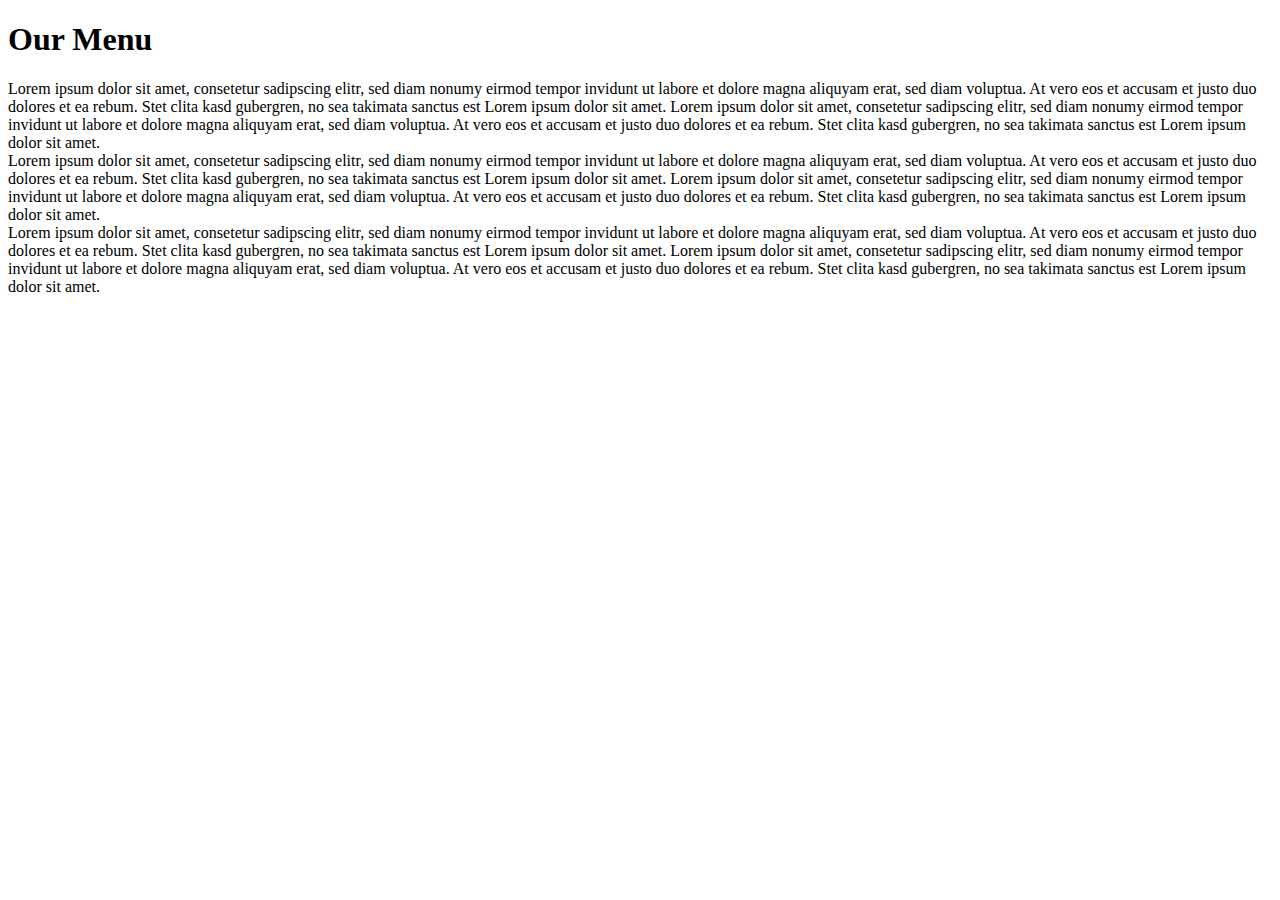
==== mod2_solution/index.html @ fbff0063 "added sections to Module 2 Assignment" ====
<!DOCTYPE html>
<html>
    <head>
        <meta charset="utf-8">
        <title>Module Assignment 2</title>
    </head>
    <body>
        <h1>Our Menu</h1>
        <section id="section1">
            Lorem ipsum dolor sit amet, consetetur sadipscing elitr,
            sed diam nonumy eirmod tempor invidunt ut labore et dolore 
            magna aliquyam erat, sed diam voluptua. At vero eos et accusam 
            et justo duo dolores et ea rebum. Stet clita kasd gubergren, no sea 
            takimata sanctus est Lorem ipsum dolor sit amet. Lorem ipsum 
            dolor sit amet, consetetur sadipscing elitr, sed diam nonumy eirmod 
            tempor invidunt ut labore et dolore magna aliquyam erat, sed diam
            voluptua. At vero eos et accusam et justo duo dolores et ea rebum. 
            Stet clita kasd gubergren, no sea takimata sanctus est Lorem ipsum dolor sit amet.
        </section>
        <section id="section2">
            Lorem ipsum dolor sit amet, consetetur sadipscing elitr,
            sed diam nonumy eirmod tempor invidunt ut labore et dolore 
            magna aliquyam erat, sed diam voluptua. At vero eos et accusam 
            et justo duo dolores et ea rebum. Stet clita kasd gubergren, no sea 
            takimata sanctus est Lorem ipsum dolor sit amet. Lorem ipsum 
            dolor sit amet, consetetur sadipscing elitr, sed diam nonumy eirmod 
            tempor invidunt ut labore et dolore magna aliquyam erat, sed diam
            voluptua. At vero eos et accusam et justo duo dolores et ea rebum. 
            Stet clita kasd gubergren, no sea takimata sanctus est Lorem ipsum dolor sit amet.
        </section>
        <section id="section3">
            Lorem ipsum dolor sit amet, consetetur sadipscing elitr,
            sed diam nonumy eirmod tempor invidunt ut labore et dolore 
            magna aliquyam erat, sed diam voluptua. At vero eos et accusam 
            et justo duo dolores et ea rebum. Stet clita kasd gubergren, no sea 
            takimata sanctus est Lorem ipsum dolor sit amet. Lorem ipsum 
            dolor sit amet, consetetur sadipscing elitr, sed diam nonumy eirmod 
            tempor invidunt ut labore et dolore magna aliquyam erat, sed diam
            voluptua. At vero eos et accusam et justo duo dolores et ea rebum. 
            Stet clita kasd gubergren, no sea takimata sanctus est Lorem ipsum dolor sit amet.
        </section>
    </body>
</html>
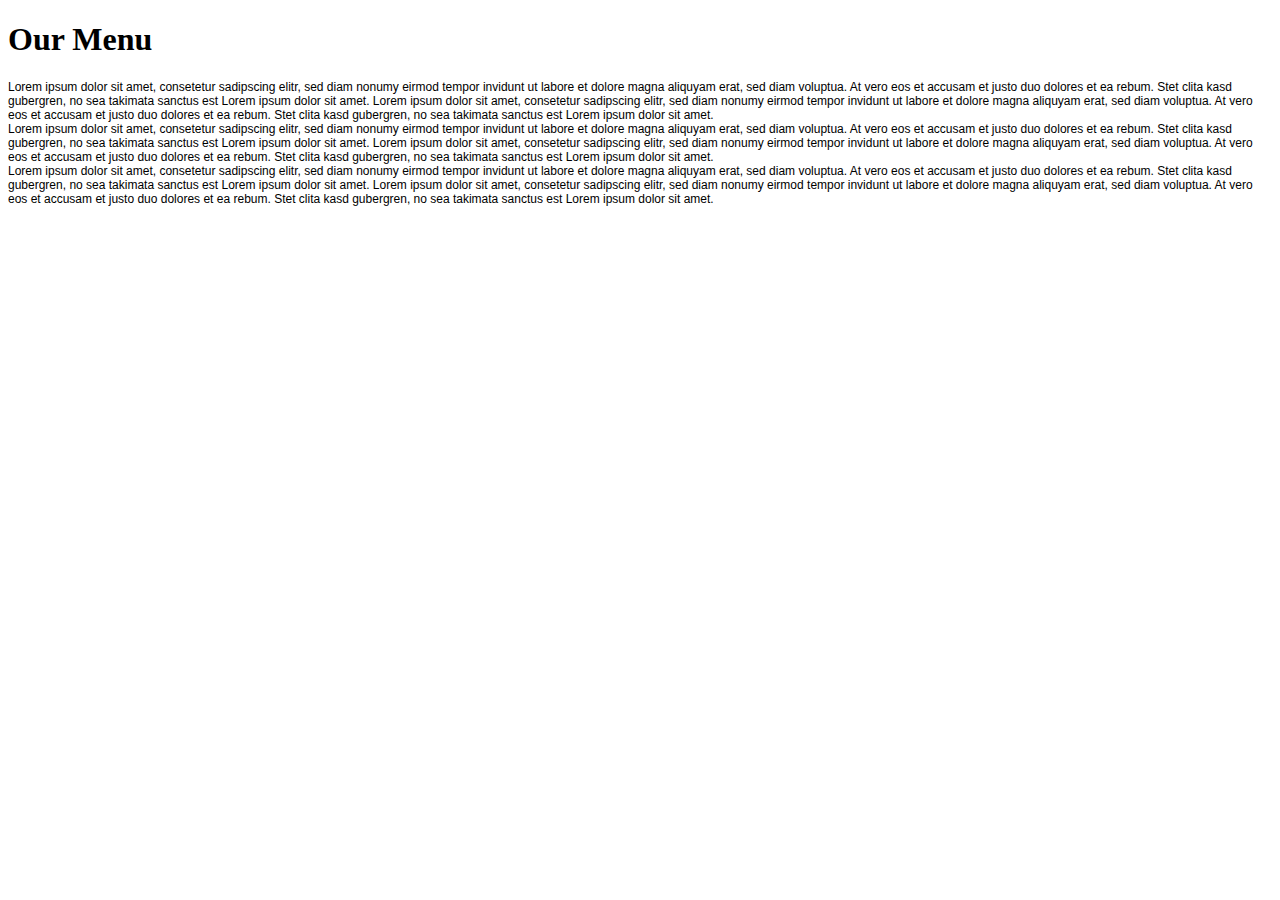
==== commit 8b02382e: "minor improvements to Module 2 Assignment" ====
--- a/mod2_solution/index.html
+++ b/mod2_solution/index.html
@@ -3,6 +3,7 @@
     <head>
         <meta charset="utf-8">
         <title>Module Assignment 2</title>
+        <link rel="stylesheet" href="./css/stylesheet.css"
     </head>
     <body>
         <h1>Our Menu</h1>
--- a/mod2_solution/css/stylesheet.css
+++ b/mod2_solution/css/stylesheet.css
@@ -0,0 +1,14 @@
+#section1{
+    font-family: Arial, Helvetica, sans-serif;
+    font-size: 0.75em;
+}
+
+#section2{
+    font-family: Arial, Helvetica, sans-serif;
+    font-size: 0.75em;
+}
+
+#section3{
+    font-family: Arial, Helvetica, sans-serif;
+    font-size: 0.75em;
+}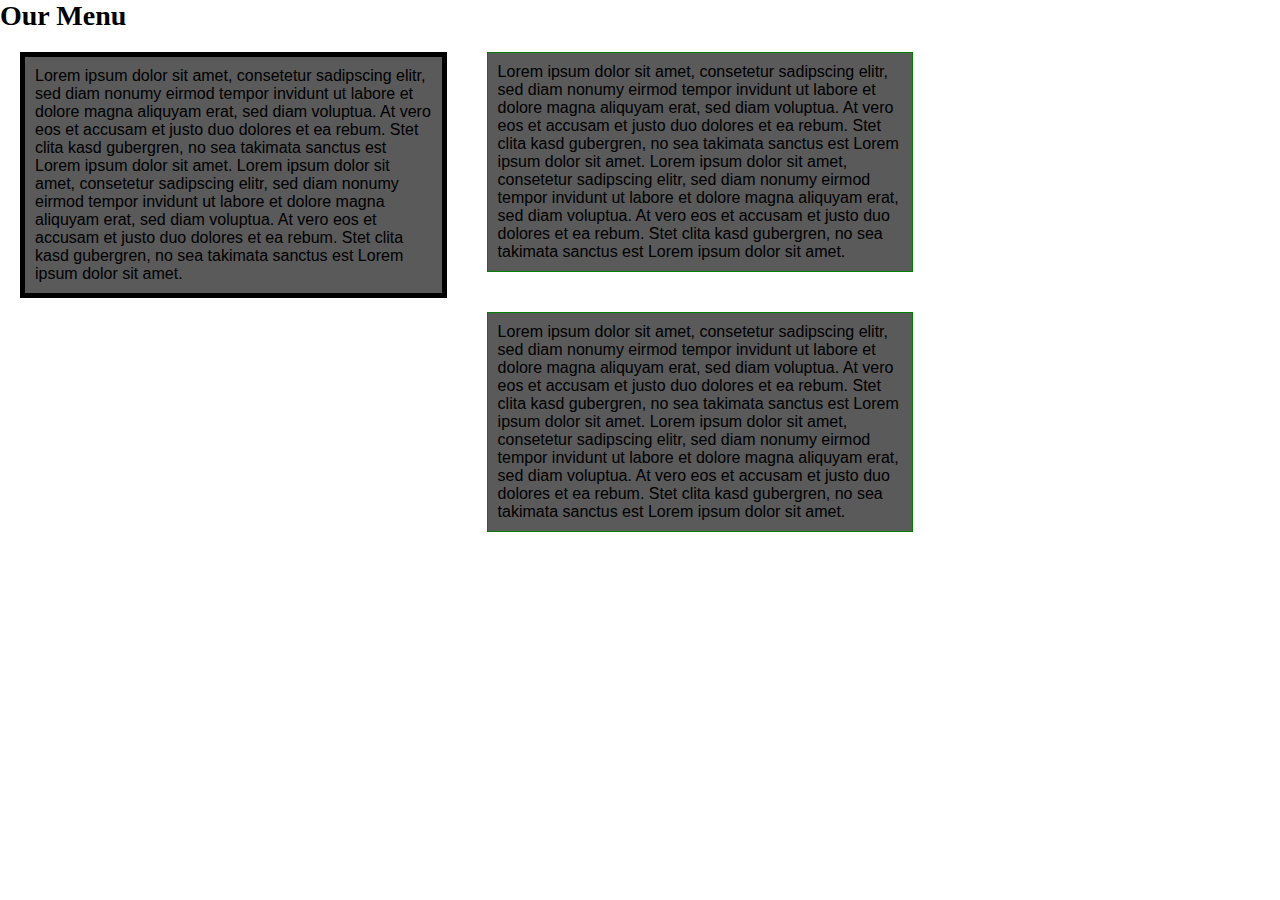
==== commit a872289e: "minor improvements to Module 2 Assignment" ====
--- a/mod2_solution/index.html
+++ b/mod2_solution/index.html
@@ -3,11 +3,11 @@
     <head>
         <meta charset="utf-8">
         <title>Module Assignment 2</title>
-        <link rel="stylesheet" href="./css/stylesheet.css"
+        <link rel="stylesheet" href="./css/stylesheet.css">
     </head>
     <body>
         <h1>Our Menu</h1>
-        <section id="section1">
+        <section id="section1"; class="col-lg-4 col-md-6 col-s-12">
             Lorem ipsum dolor sit amet, consetetur sadipscing elitr,
             sed diam nonumy eirmod tempor invidunt ut labore et dolore 
             magna aliquyam erat, sed diam voluptua. At vero eos et accusam 
@@ -18,7 +18,7 @@
             voluptua. At vero eos et accusam et justo duo dolores et ea rebum. 
             Stet clita kasd gubergren, no sea takimata sanctus est Lorem ipsum dolor sit amet.
         </section>
-        <section id="section2">
+        <section id="section2"; class="col-lg-4 col-md-6 col-s-12">
             Lorem ipsum dolor sit amet, consetetur sadipscing elitr,
             sed diam nonumy eirmod tempor invidunt ut labore et dolore 
             magna aliquyam erat, sed diam voluptua. At vero eos et accusam 
@@ -29,7 +29,7 @@
             voluptua. At vero eos et accusam et justo duo dolores et ea rebum. 
             Stet clita kasd gubergren, no sea takimata sanctus est Lorem ipsum dolor sit amet.
         </section>
-        <section id="section3">
+        <section id="section3"; class="col-lg-4 col-md-12 col-s-12">
             Lorem ipsum dolor sit amet, consetetur sadipscing elitr,
             sed diam nonumy eirmod tempor invidunt ut labore et dolore 
             magna aliquyam erat, sed diam voluptua. At vero eos et accusam 
--- a/mod2_solution/css/stylesheet.css
+++ b/mod2_solution/css/stylesheet.css
@@ -1,14 +1,173 @@
-#section1{
-    font-family: Arial, Helvetica, sans-serif;
-    font-size: 0.75em;
+* {
+    box-sizing: border-box;
+    margin: 0;
+    padding: 0;
+  }
+
+h1 {
+    font-size: 175%;
 }
 
-#section2{
+#section1 {
+    border: 5px solid black;
+    margin: 20px;
+    padding: 10px;
     font-family: Arial, Helvetica, sans-serif;
-    font-size: 0.75em;
+    font-size: 100%;
+    background-color: #5A5A5A;
 }
 
-#section3{
+#section2 {
+    margin: 20px;
+    padding: 10px;
     font-family: Arial, Helvetica, sans-serif;
-    font-size: 0.75em;
+    font-size: 100%;
+    background-color: #5A5A5A;
+}
+
+#section3 {
+    margin: 20px;
+    padding: 10px;
+    font-family: Arial, Helvetica, sans-serif;
+    font-size: 100%;
+    background-color: #5A5A5A;
+}
+
+/* Responsive Design Framework*/
+
+@media (min-width: 992px) {
+    .col-lg-1, .col-lg-2, .col-lg-3, .col-lg-4, .col-lg-5, .col-lg-6, .col-lg-7, .col-lg-8, .col-lg-9,
+    .col-lg-10, .col-lg-11, .col-lg-12 {
+        float: left;
+        border: 1px solid green;
+    }
+
+    .col-lg-1 {
+        width : 8.33%;
+    }
+    .col-lg-2 {
+        width : 16.66%;
+    }
+    .col-lg-3 {
+        width : 25%;
+    }
+    .col-lg-4 {
+        width : 33.33%;
+    }
+    .col-lg-5 {
+        width : 41.66%;
+    }
+    .col-lg-6 {
+        width : 50%;
+    }
+    .col-lg-7 {
+        width : 58.33%;
+    }
+    .col-lg-8 {
+        width : 66.66%;
+    }
+    .col-lg-9 {
+        width : 74.99%;
+    }
+    .col-lg-10 {
+        width : 83.33%;
+    }
+    .col-lg-11 {
+        width : 91.66%;
+    }
+    .col-lg-12 {
+        width : 100%;
+    }
+}
+
+@media (min-width: 768px) and (max-width: 991px) {
+    .col-md-1, .col-md-2, .col-md-3, .col-md-4, .col-md-5, .col-md-6, .col-md-7, .col-md-8, .col-md-9,
+    .col-md-10, .col-md-11, .col-md-12 {
+        float: left;
+        border: 1px solid green;
+    }
+
+    .col-md-1 {
+        width : 8.33%;
+    }
+    .col-md-2 {
+        width : 16.66%;
+    }
+    .col-md-3 {
+        width : 25%;
+    }
+    .col-md-4 {
+        width : 33.33%;
+    }
+    .col-md-5 {
+        width : 41.66%;
+    }
+    .col-md-6 {
+        width : 50%;
+    }
+    .col-md-7 {
+        width : 58.33%;
+    }
+    .col-md-8 {
+        width : 66.66%;
+    }
+    .col-md-9 {
+        width : 74.99%;
+    }
+    .col-md-10 {
+        width : 83.33%;
+    }
+    .col-md-11 {
+        width : 91.66%;
+    }
+    .col-md-12 {
+        width : 100%;
+    }
+
+}
+
+@media (max-width: 767px) {
+    .col-s-1, .col-s-2, .col-s-3, .col-s-4, .col-s-5, .col-s-6, .col-s-7, .col-s-8, .col-s-9,
+    .col-s-10, .col-s-11, .col-s-12 {
+        float: left;
+        border: 1px solid green;
+    }
+
+    .col-s-1 {
+        width : 8.33%;
+    }
+    .col-s-2 {
+        width : 16.66%;
+    }
+    .col-s-3 {
+        width : 25%;
+    }
+    .col-s-4 {
+        width : 33.33%;
+    }
+    .col-s-5 {
+        width : 41.66%;
+    }
+    .col-s-6 {
+        width : 50%;
+    }
+    .col-s-7 {
+        width : 58.33%;
+    }
+    .col-s-8 {
+        width : 66.66%;
+    }
+    .col-s-9 {
+        width : 74.99%;
+    }
+    .col-s-10 {
+        width : 83.33%;
+    }
+    .col-s-11 {
+        width : 91.66%;
+    }
+    .col-s-12 {
+        width : 100%;
+    }
+
 }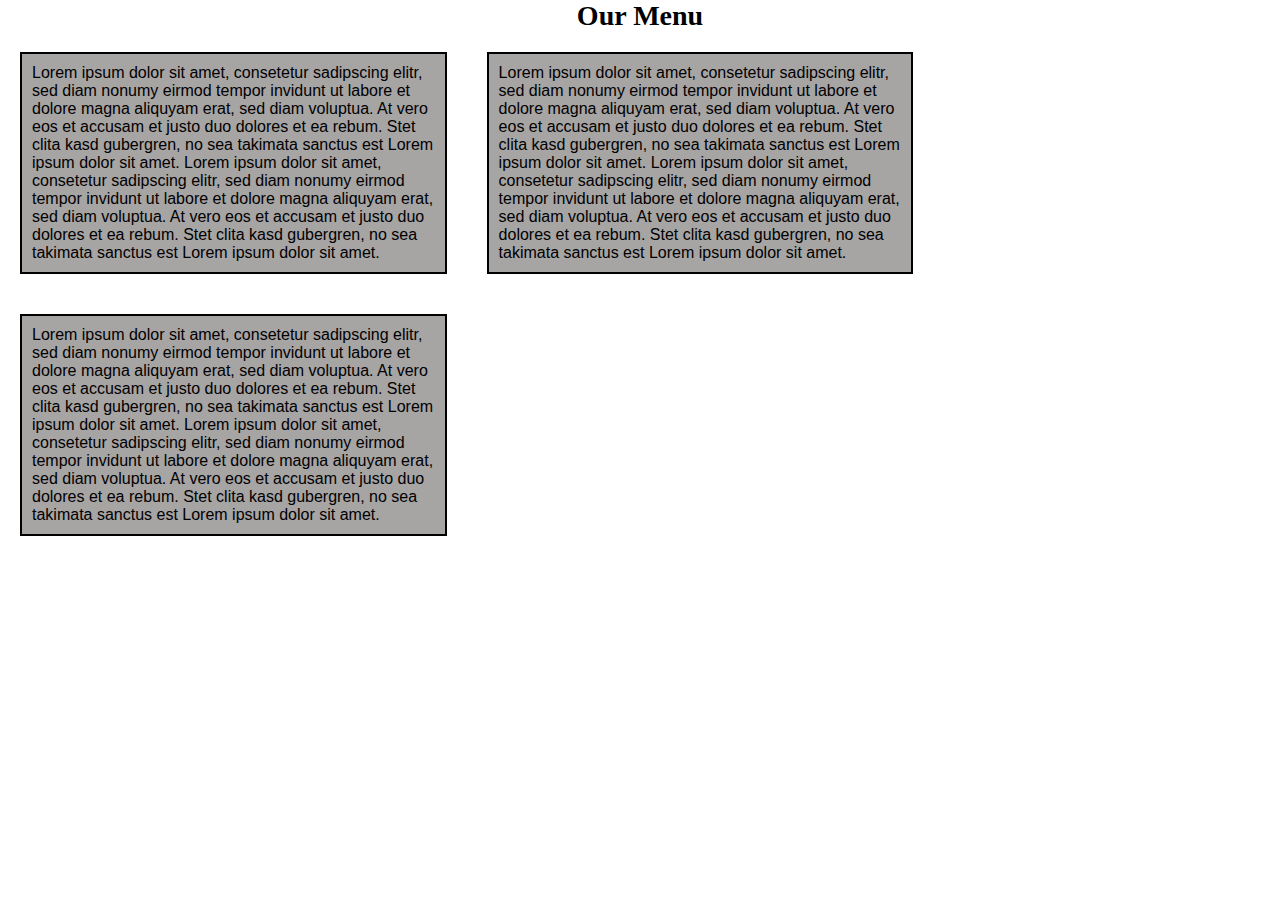
==== commit d198d19b: "minor improvements to Module 2 Assignment" ====
--- a/mod2_solution/index.html
+++ b/mod2_solution/index.html
@@ -7,7 +7,8 @@
     </head>
     <body>
         <h1>Our Menu</h1>
-        <section id="section1"; class="col-lg-4 col-md-6 col-s-12">
+        <div>
+            <section id="section1"; class="col-lg-4 col-md-6 col-s-12">
             Lorem ipsum dolor sit amet, consetetur sadipscing elitr,
             sed diam nonumy eirmod tempor invidunt ut labore et dolore 
             magna aliquyam erat, sed diam voluptua. At vero eos et accusam 
@@ -17,8 +18,8 @@
             tempor invidunt ut labore et dolore magna aliquyam erat, sed diam
             voluptua. At vero eos et accusam et justo duo dolores et ea rebum. 
             Stet clita kasd gubergren, no sea takimata sanctus est Lorem ipsum dolor sit amet.
-        </section>
-        <section id="section2"; class="col-lg-4 col-md-6 col-s-12">
+            </section>
+            <section id="section2"; class="col-lg-4 col-md-6 col-s-12">
             Lorem ipsum dolor sit amet, consetetur sadipscing elitr,
             sed diam nonumy eirmod tempor invidunt ut labore et dolore 
             magna aliquyam erat, sed diam voluptua. At vero eos et accusam 
@@ -28,8 +29,8 @@
             tempor invidunt ut labore et dolore magna aliquyam erat, sed diam
             voluptua. At vero eos et accusam et justo duo dolores et ea rebum. 
             Stet clita kasd gubergren, no sea takimata sanctus est Lorem ipsum dolor sit amet.
-        </section>
-        <section id="section3"; class="col-lg-4 col-md-12 col-s-12">
+            </section>
+            <section id="section3"; class="col-lg-4 col-md-12 col-s-12">
             Lorem ipsum dolor sit amet, consetetur sadipscing elitr,
             sed diam nonumy eirmod tempor invidunt ut labore et dolore 
             magna aliquyam erat, sed diam voluptua. At vero eos et accusam 
@@ -39,6 +40,7 @@
             tempor invidunt ut labore et dolore magna aliquyam erat, sed diam
             voluptua. At vero eos et accusam et justo duo dolores et ea rebum. 
             Stet clita kasd gubergren, no sea takimata sanctus est Lorem ipsum dolor sit amet.
-        </section>
+            </section>
+        </div>
     </body>
 </html>--- a/mod2_solution/css/stylesheet.css
+++ b/mod2_solution/css/stylesheet.css
@@ -6,31 +6,34 @@
 
 h1 {
     font-size: 175%;
+    text-align: center;
 }
 
 #section1 {
-    border: 5px solid black;
+    border: 2px solid black;
     margin: 20px;
     padding: 10px;
     font-family: Arial, Helvetica, sans-serif;
     font-size: 100%;
-    background-color: #5A5A5A;
+    background-color: #a7a4a4;
 }
 
 #section2 {
+    border: 2px solid black;
     margin: 20px;
     padding: 10px;
     font-family: Arial, Helvetica, sans-serif;
     font-size: 100%;
-    background-color: #5A5A5A;
+    background-color: #a7a4a4;
 }
 
 #section3 {
+    border: 2px solid black;
     margin: 20px;
     padding: 10px;
     font-family: Arial, Helvetica, sans-serif;
     font-size: 100%;
-    background-color: #5A5A5A;
+    background-color: #a7a4a4;
 }
 
 /* Responsive Design Framework*/
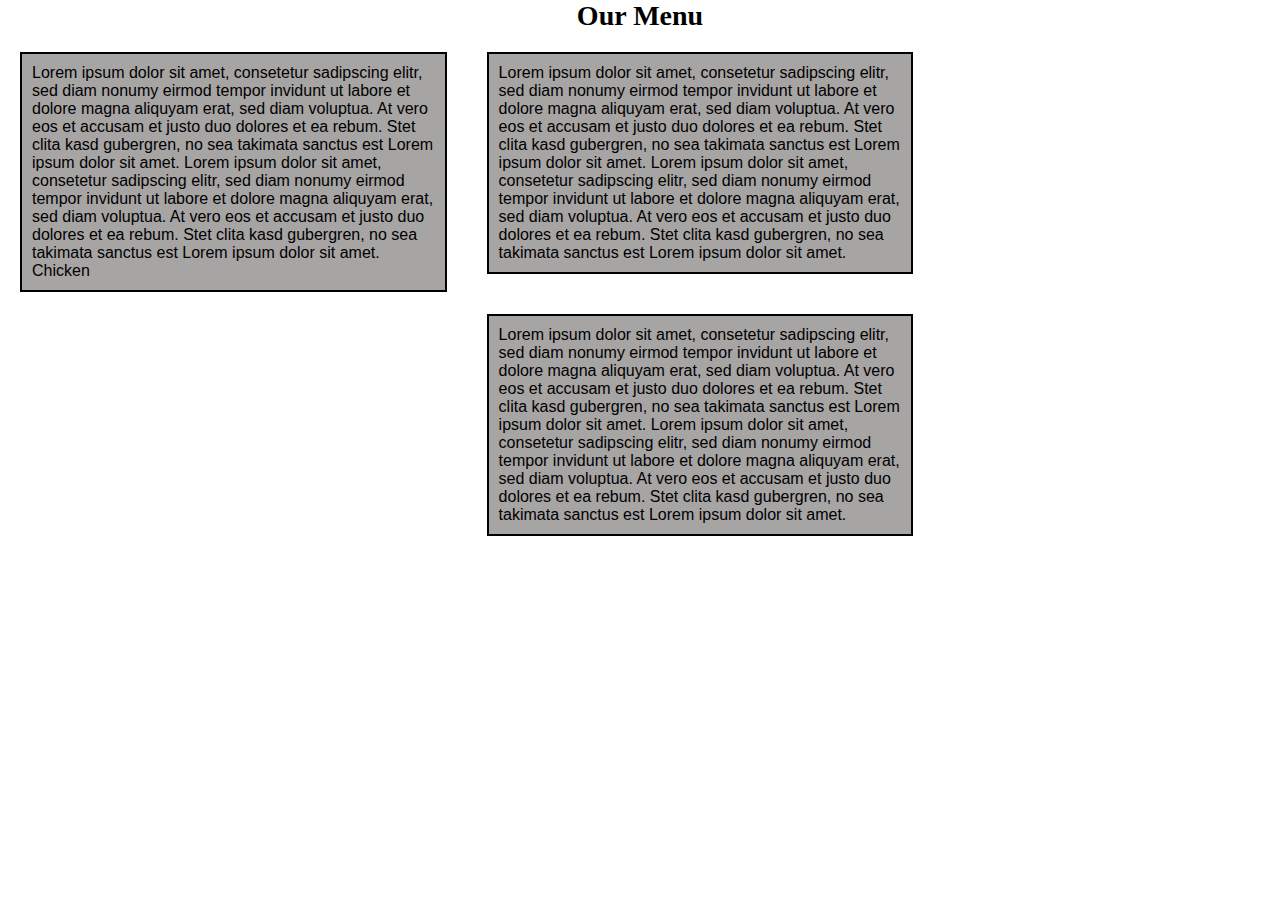
==== commit 5f24a786: "minor improvements to Module 2 Assignment" ====
--- a/mod2_solution/index.html
+++ b/mod2_solution/index.html
@@ -18,6 +18,9 @@
             tempor invidunt ut labore et dolore magna aliquyam erat, sed diam
             voluptua. At vero eos et accusam et justo duo dolores et ea rebum. 
             Stet clita kasd gubergren, no sea takimata sanctus est Lorem ipsum dolor sit amet.
+                <section class="title_region">
+                    Chicken
+                </section>
             </section>
             <section id="section2"; class="col-lg-4 col-md-6 col-s-12">
             Lorem ipsum dolor sit amet, consetetur sadipscing elitr,
--- a/mod2_solution/css/stylesheet.css
+++ b/mod2_solution/css/stylesheet.css
@@ -36,6 +36,11 @@
     background-color: #a7a4a4;
 }
 
+.title_region {
+    float: right top;
+    margin: 0;
+    padding: 0;
+}
 /* Responsive Design Framework*/
 
 @media (min-width: 992px) {
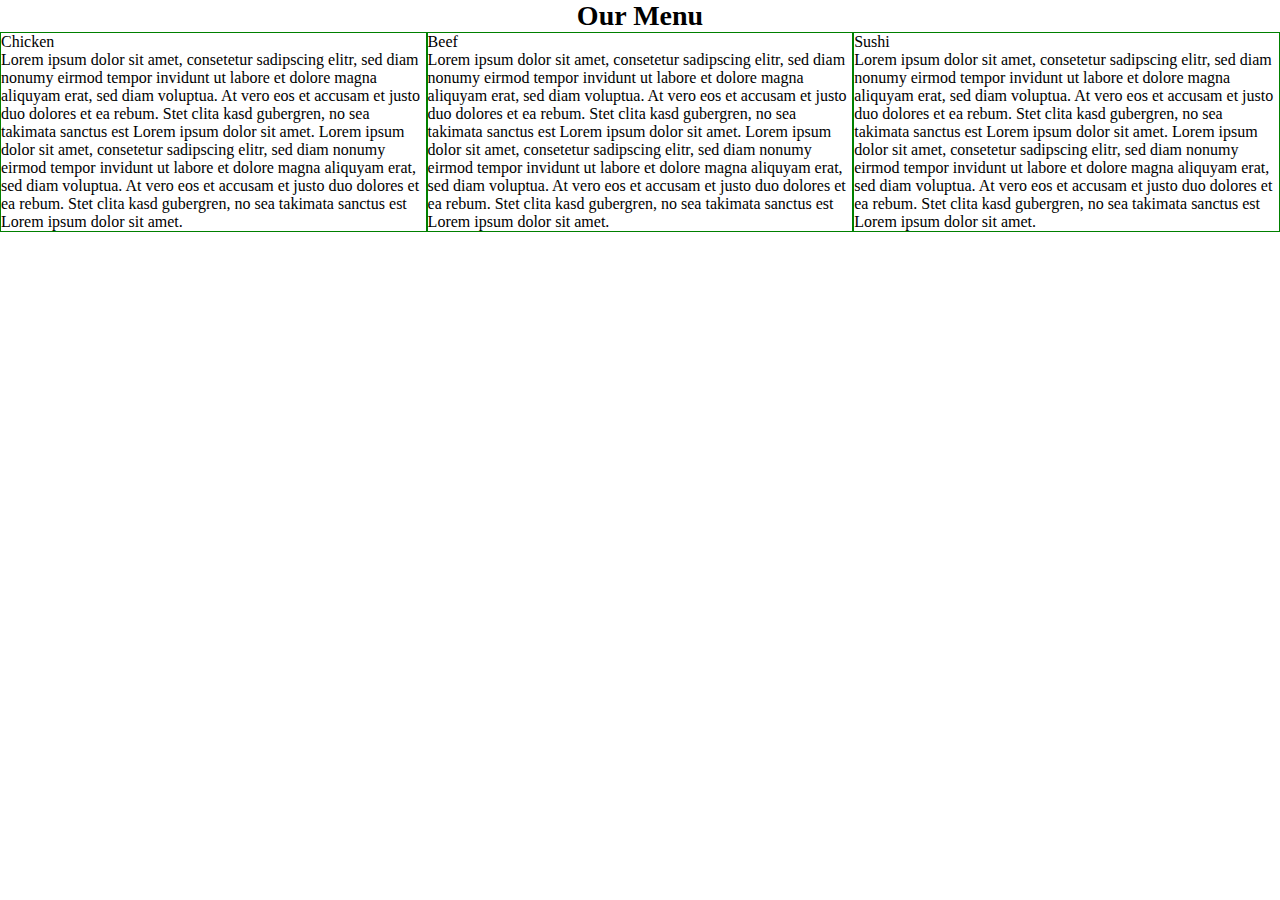
==== commit 34b3dc57: "Added Coding Assignment Mod 2" ====
--- a/mod2_solution/index.html
+++ b/mod2_solution/index.html
@@ -2,48 +2,56 @@
 <html>
     <head>
         <meta charset="utf-8">
-        <title>Module Assignment 2</title>
+        <title>Positioning Elements</title>
         <link rel="stylesheet" href="./css/stylesheet.css">
     </head>
     <body>
         <h1>Our Menu</h1>
-        <div>
-            <section id="section1"; class="col-lg-4 col-md-6 col-s-12">
-            Lorem ipsum dolor sit amet, consetetur sadipscing elitr,
-            sed diam nonumy eirmod tempor invidunt ut labore et dolore 
-            magna aliquyam erat, sed diam voluptua. At vero eos et accusam 
-            et justo duo dolores et ea rebum. Stet clita kasd gubergren, no sea 
-            takimata sanctus est Lorem ipsum dolor sit amet. Lorem ipsum 
-            dolor sit amet, consetetur sadipscing elitr, sed diam nonumy eirmod 
-            tempor invidunt ut labore et dolore magna aliquyam erat, sed diam
-            voluptua. At vero eos et accusam et justo duo dolores et ea rebum. 
-            Stet clita kasd gubergren, no sea takimata sanctus est Lorem ipsum dolor sit amet.
-                <section class="title_region">
-                    Chicken
-                </section>
-            </section>
-            <section id="section2"; class="col-lg-4 col-md-6 col-s-12">
-            Lorem ipsum dolor sit amet, consetetur sadipscing elitr,
-            sed diam nonumy eirmod tempor invidunt ut labore et dolore 
-            magna aliquyam erat, sed diam voluptua. At vero eos et accusam 
-            et justo duo dolores et ea rebum. Stet clita kasd gubergren, no sea 
-            takimata sanctus est Lorem ipsum dolor sit amet. Lorem ipsum 
-            dolor sit amet, consetetur sadipscing elitr, sed diam nonumy eirmod 
-            tempor invidunt ut labore et dolore magna aliquyam erat, sed diam
-            voluptua. At vero eos et accusam et justo duo dolores et ea rebum. 
-            Stet clita kasd gubergren, no sea takimata sanctus est Lorem ipsum dolor sit amet.
-            </section>
-            <section id="section3"; class="col-lg-4 col-md-12 col-s-12">
-            Lorem ipsum dolor sit amet, consetetur sadipscing elitr,
-            sed diam nonumy eirmod tempor invidunt ut labore et dolore 
-            magna aliquyam erat, sed diam voluptua. At vero eos et accusam 
-            et justo duo dolores et ea rebum. Stet clita kasd gubergren, no sea 
-            takimata sanctus est Lorem ipsum dolor sit amet. Lorem ipsum 
-            dolor sit amet, consetetur sadipscing elitr, sed diam nonumy eirmod 
-            tempor invidunt ut labore et dolore magna aliquyam erat, sed diam
-            voluptua. At vero eos et accusam et justo duo dolores et ea rebum. 
-            Stet clita kasd gubergren, no sea takimata sanctus est Lorem ipsum dolor sit amet.
-            </section>
+
+        <div class="col-lg-4 col-md-6 col-s-12">
+            <div id="Menü_Box">
+                <section id="title_region_chicken">Chicken</section>
+                <section class="section">Lorem ipsum dolor sit amet, consetetur sadipscing elitr,
+                    sed diam nonumy eirmod tempor invidunt ut labore et dolore 
+                    magna aliquyam erat, sed diam voluptua. At vero eos et accusam 
+                    et justo duo dolores et ea rebum. Stet clita kasd gubergren, no sea 
+                    takimata sanctus est Lorem ipsum dolor sit amet. Lorem ipsum 
+                    dolor sit amet, consetetur sadipscing elitr, sed diam nonumy eirmod 
+                    tempor invidunt ut labore et dolore magna aliquyam erat, sed diam
+                    voluptua. At vero eos et accusam et justo duo dolores et ea rebum. 
+                    Stet clita kasd gubergren, no sea takimata sanctus est Lorem ipsum dolor sit amet.</section>
+            </div>
         </div>
+
+        <div class="col-lg-4 col-md-6 col-s-12">
+            <div id="Menü_Box">
+                <section id="title_region_beef">Beef</section>
+                <section class="section">Lorem ipsum dolor sit amet, consetetur sadipscing elitr,
+                    sed diam nonumy eirmod tempor invidunt ut labore et dolore 
+                    magna aliquyam erat, sed diam voluptua. At vero eos et accusam 
+                    et justo duo dolores et ea rebum. Stet clita kasd gubergren, no sea 
+                    takimata sanctus est Lorem ipsum dolor sit amet. Lorem ipsum 
+                    dolor sit amet, consetetur sadipscing elitr, sed diam nonumy eirmod 
+                    tempor invidunt ut labore et dolore magna aliquyam erat, sed diam
+                    voluptua. At vero eos et accusam et justo duo dolores et ea rebum. 
+                    Stet clita kasd gubergren, no sea takimata sanctus est Lorem ipsum dolor sit amet.</section>
+            </div>
+        </div>
+
+        <div class="col-lg-4 col-md-12 col-s-12">
+            <div id="Menü_Box">
+                <section id="title_region_sushi">Sushi</section>
+                <section class="section">Lorem ipsum dolor sit amet, consetetur sadipscing elitr,
+                    sed diam nonumy eirmod tempor invidunt ut labore et dolore 
+                    magna aliquyam erat, sed diam voluptua. At vero eos et accusam 
+                    et justo duo dolores et ea rebum. Stet clita kasd gubergren, no sea 
+                    takimata sanctus est Lorem ipsum dolor sit amet. Lorem ipsum 
+                    dolor sit amet, consetetur sadipscing elitr, sed diam nonumy eirmod 
+                    tempor invidunt ut labore et dolore magna aliquyam erat, sed diam
+                    voluptua. At vero eos et accusam et justo duo dolores et ea rebum. 
+                    Stet clita kasd gubergren, no sea takimata sanctus est Lorem ipsum dolor sit amet.</section>
+            </div>
+        </div>
+        
     </body>
 </html>